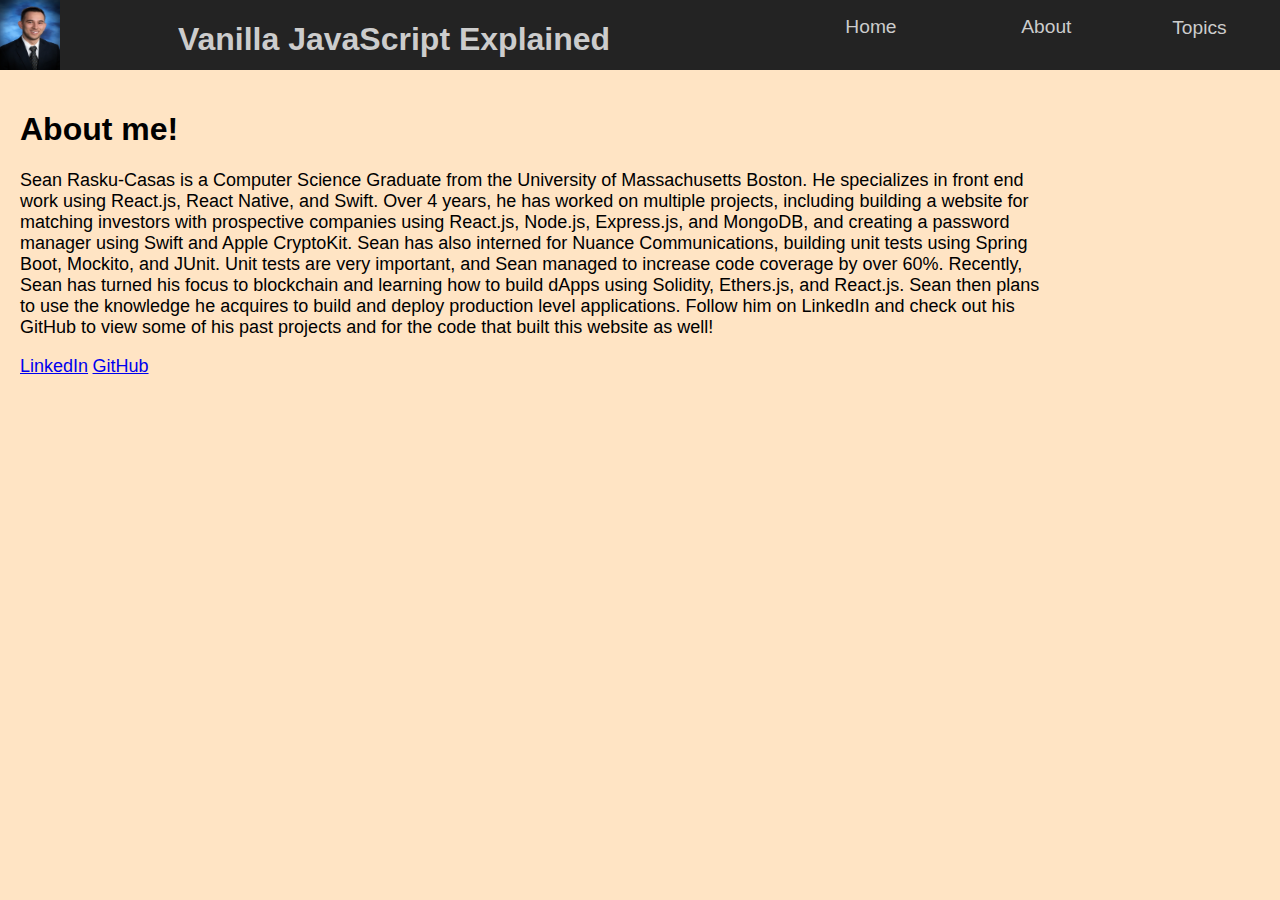
==== pages/about.html @ fbc91e56 "adding files" ====
<!DOCTYPE html>
<html lang="en">
  <head>
    <meta charset="UTF-8" />
    <meta name="viewport" content="width=device-width, initial-scale=1.0" />
    <meta http-equiv="X-UA-Compatible" content="ie=edge" />
    <link rel="stylesheet" href="../styles/nav.css" />
    <link rel="stylesheet" href="../styles/mini-nav.css" />
    <link rel="stylesheet" href="../styles/page-styles.css" />
    <link
      rel="stylesheet"
      href="https://use.fontawesome.com/releases/v5.8.1/css/all.css"
    />
    <title>Vanilla JavaScript</title>
    <script>
      window.onload = () => {
        document.getElementById("topic-dropdown").style.display = "none";
      };
    </script>
  </head>
  <body>
    <header>
      <div id="header" class="home-container" style="height: 70px">
        <img
          src="../img/sean.png"
          alt="A picture of Sean Rasku-Casas, the creator of this site"
          height="70px"
          width="60px"
        />
        <h1 class="title">Vanilla JavaScript Explained</h1>
        <ul class="nav">
          <li class="navlink"><a href="index.html">Home</a></li>
          <li class="navlink"><a href="#">About </a></li>
          <button class="dropdown-button">Topics</button>
          <script src="../js/dropdown_listener.js"></script>

          <div class="burger">
            <i class="fas fa-bars"></i>
          </div>
        </ul>
      </div>
    </header>
    <div class="content-container">
      <div id="page-body" class="left-panel">
        <h1>About me!</h1>
        <p class="text">
          Sean Rasku-Casas is a Computer Science Graduate from the University of
          Massachusetts Boston. He specializes in front end work using React.js,
          React Native, and Swift. Over 4 years, he has worked on multiple
          projects, including building a website for matching investors with
          prospective companies using React.js, Node.js, Express.js, and
          MongoDB, and creating a password manager using Swift and Apple
          CryptoKit. Sean has also interned for Nuance Communications, building
          unit tests using Spring Boot, Mockito, and JUnit. Unit tests are very
          important, and Sean managed to increase code coverage by over 60%.
          Recently, Sean has turned his focus to blockchain and learning how to
          build dApps using Solidity, Ethers.js, and React.js. Sean then plans
          to use the knowledge he acquires to build and deploy production level
          applications. Follow him on LinkedIn and check out his GitHub to view
          some of his past projects and for the code that built this website as
          well!
        </p>
        <div>
          <a
            class="link"
            href="https://www.linkedin.com/in/sean-rasku-casas-13915a134/"
            target="_blank"
            >LinkedIn</a
          >
          <a class="link" href="https://github.com/seanrasku" target="_blank"
            >GitHub</a
          >
        </div>
      </div>
      <div id="topic-dropdown" class="right-panel">
        <script src="../js/createDropdown.js"></script>
      </div>
    </div>
  </body>
</html>
---- styles/nav.css ----
.nav {
  display: flex;
  justify-content: space-around;
  width: 40%;
}
.dropdown-button {
  background: none;
  border: none;
  color: #ccc;
  font-size: 1.2em;
  position: relative;
  margin-bottom: auto;
  cursor: pointer;
}

.navlink {
  list-style: none;
  margin: 0;
}
.topiclink {
  list-style: none;
  text-align: center;
  color: black;
  text-decoration: underline;
  height: auto;
  font-size: 17px;
  margin-top: 15px;
  /* margin-bottom: 5px; */
  padding-top: 10px;
  padding-bottom: 10px;
  background-color: ghostwhite;
  border-radius: 5px;
  width: 90%;
  padding-right: 5px;
  padding-left: 5px;
}
.navlink a {
  color: #ccc;
  padding-left: 30px;
  text-decoration: none;
  font-size: 1.2em;
}

.burger {
  font-size: 1.2em;
  display: none;
}

.right-panel {
  display: flex;
  flex-direction: column;
  border-radius: 5px;
  justify-content: top;
  align-items: center;
  position: absolute;
  padding-bottom: 15px;
  right: 0%;
  background-color: black;
  width: fit-content;
  height: auto;
}
---- styles/mini-nav.css ----
@media screen and (max-width: 678px) {
  .burger {
    display: block;
  }
  .nav {
    margin: 0;
    background: #343434;
    position: absolute;
    right: 0;
    top: 70px;
    width: 50%;
    height: calc(100% - 70px);
    flex-direction: column;
    justify-content: space-around;
    padding: 0;
  }
  .navlink {
    text-align: center;
  }
}
---- styles/page-styles.css ----
html,
body {
  margin: 0;
  padding: 0;
  font-family: Arial, Helvetica, sans-serif;
  background-color: bisque;
}
header {
  width: 100%;
  height: auto;
  display: flex;
  align-items: top;
  justify-content: space-between;
  background: #232323;
  color: #ccc;
}
.home-container {
  width: 100%;
  display: flex;
  align-items: flex-start;
  justify-content: space-between;
  background: #232323;
  color: #ccc;
}
.content-container {
  display: flex;
  justify-content: space-between;
}

.left-panel {
  flex-direction: column;
  position: relative;
  border-left: none;
  border-top: none;
  padding: 20px;
  height: auto;
  width: 80%;
}
.page-nav-container {
  display: flex;
  flex-direction: row-reverse;
  position: fixed;
  justify-content: space-between;
  width: 100%;
  background-color: #232323;
  bottom: 0;
}
.page-nav-button {
  height: fit-content;
  width: fit-content;

  border: 2px solid black;
  border-radius: 4px;
  padding: 15px;
  font-size: 18px;
}
.page-nav-button-prev {
  height: fit-content;
  width: fit-content;
  margin-left: 1px;
  position: fixed;
  left: 0;
  bottom: 0;
  border: 2px solid black;
  border-radius: 4px;
  padding: 15px;
  font-size: 18px;
}
.next {
  background-color: yellowgreen;
}
.prev {
  background-color: firebrick;
}
.start-button {
  padding: 20px;
  border: 2px solid black;
  border-radius: 5px;
  font-size: 18px;
  font-weight: bold;
  color: green;
  background-color: gold;
}
.text {
  font-family: Verdana, Geneva, Tahoma, sans-serif;
  font-size: 18px;
}
.link {
  font-family: Verdana, Geneva, Tahoma, sans-serif;
  font-size: 18px;
}
.code {
  font-size: 18px;
  position: relative;
}
.stack {
  color: red;
}
.resource-footer {
  margin-bottom: 150px;
}
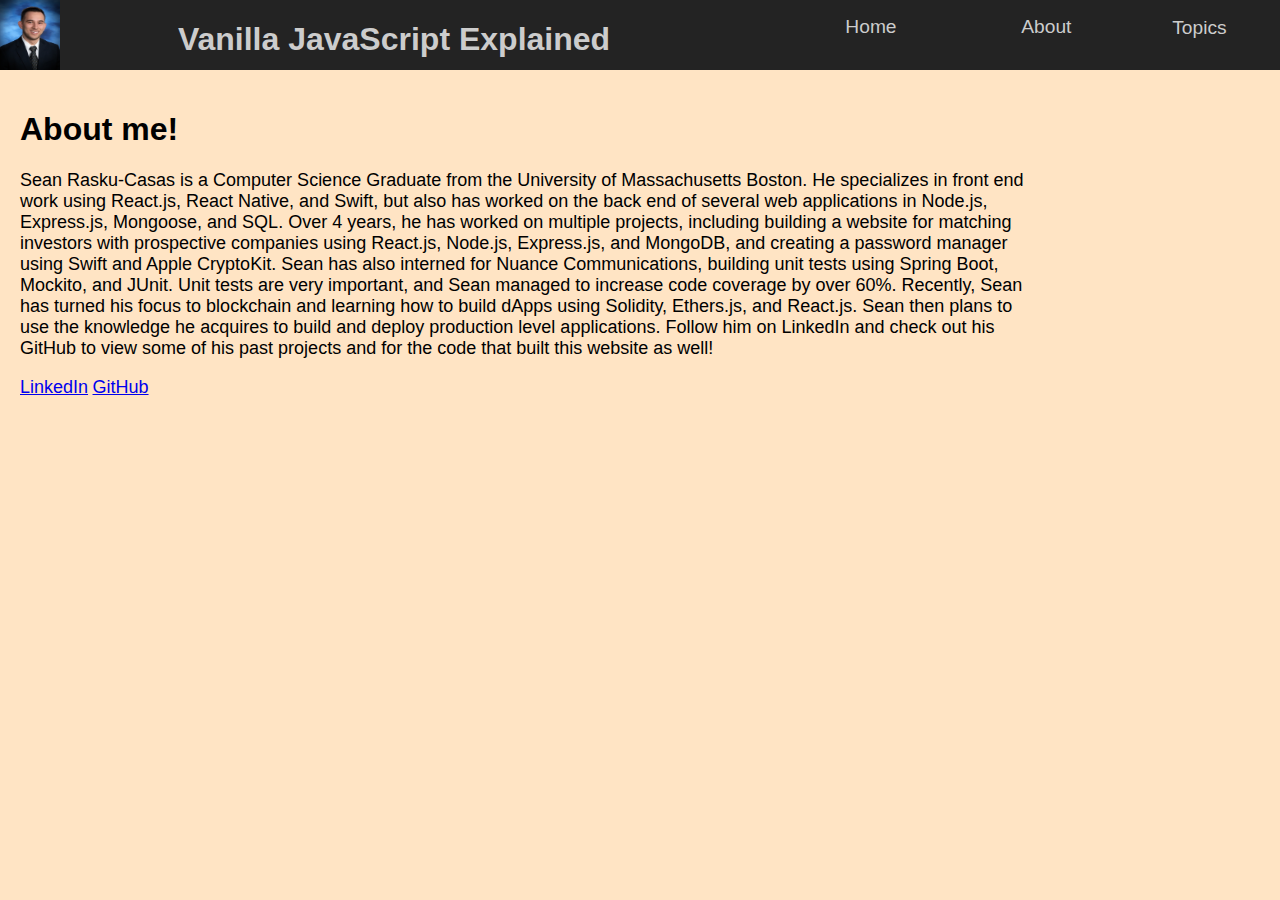
==== commit dab689aa: "updating promises and home page" ====
--- a/pages/about.html
+++ b/pages/about.html
@@ -46,19 +46,20 @@
         <p class="text">
           Sean Rasku-Casas is a Computer Science Graduate from the University of
           Massachusetts Boston. He specializes in front end work using React.js,
-          React Native, and Swift. Over 4 years, he has worked on multiple
-          projects, including building a website for matching investors with
-          prospective companies using React.js, Node.js, Express.js, and
-          MongoDB, and creating a password manager using Swift and Apple
-          CryptoKit. Sean has also interned for Nuance Communications, building
-          unit tests using Spring Boot, Mockito, and JUnit. Unit tests are very
-          important, and Sean managed to increase code coverage by over 60%.
-          Recently, Sean has turned his focus to blockchain and learning how to
-          build dApps using Solidity, Ethers.js, and React.js. Sean then plans
-          to use the knowledge he acquires to build and deploy production level
-          applications. Follow him on LinkedIn and check out his GitHub to view
-          some of his past projects and for the code that built this website as
-          well!
+          React Native, and Swift, but also has worked on the back end of
+          several web applications in Node.js, Express.js, Mongoose, and SQL.
+          Over 4 years, he has worked on multiple projects, including building a
+          website for matching investors with prospective companies using
+          React.js, Node.js, Express.js, and MongoDB, and creating a password
+          manager using Swift and Apple CryptoKit. Sean has also interned for
+          Nuance Communications, building unit tests using Spring Boot, Mockito,
+          and JUnit. Unit tests are very important, and Sean managed to increase
+          code coverage by over 60%. Recently, Sean has turned his focus to
+          blockchain and learning how to build dApps using Solidity, Ethers.js,
+          and React.js. Sean then plans to use the knowledge he acquires to
+          build and deploy production level applications. Follow him on LinkedIn
+          and check out his GitHub to view some of his past projects and for the
+          code that built this website as well!
         </p>
         <div>
           <a
